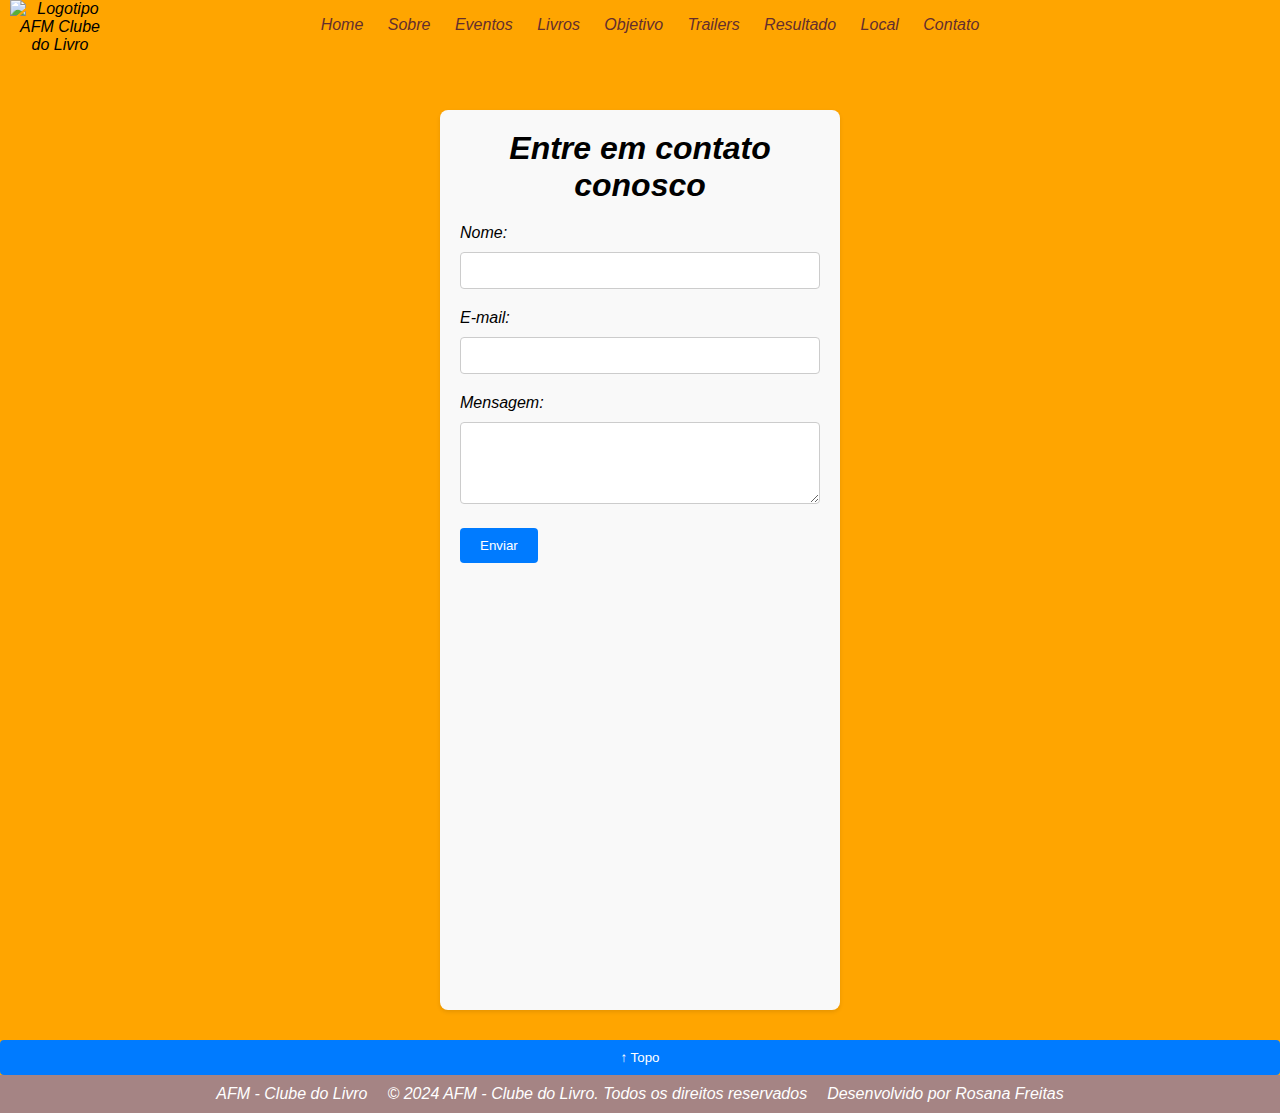
==== contato.html @ 2a9976b7 "Add files via upload" ====
<!DOCTYPE html>
<html lang="pt-br">
<head>
    <meta charset="UTF-8">
    <meta name="viewport" content="width=device-width, initial-scale=1.0">
    <title>AFM - Contatos</title>
    <link rel="stylesheet" type="text/css" href="style.css"/>
    <link rel="shortcut icon" href="Imagens/afm-clube-do-livro-logo.ico">

    <style>

* {
        margin: 0;
        padding: 0;
        box-sizing: border-box;
    }

    body {
        font-family: 'Gill Sans', 'Gill Sans MT', Calibri, 'Trebuchet MS', sans-serif;
        padding: 0;
        font-style: italic;
        background-color: orange;
    }

   
    .container {
        max-width: 400px;
       
        margin: 60px auto 30px;
        padding: 20px;
        background-color: #f9f9f9;
        border-radius: 8px;
        box-shadow: 0 2px 4px rgba(0, 0, 0, 0.1);
       
    }

    h1 {
        text-align: center;
        margin-bottom: 20px;
    }

    label {
        display: block;
        margin-bottom: 10px;
    }
   
   input, textarea {
    width: 100%;
    padding: 10px;
    margin-bottom: 20px;
    border: 1px solid #ccc;
    border-radius: 4px;
   } 

   button {
    background-color: #007bff;
    color: #fff;
    border: none;
    padding: 10px 20px;
    border-radius: 4px;
    cursor: pointer;
   }

   button:hover {
    background-color: #0056b3;
   }
    
   .back-to-top {
    display: none; /*esconde o botão por padrão */
    position: fixed;
    bottom: 20px;
    right: 20px;
    z-index: 99; 
    font-size: 18px;
    background-color: grey;
    color: white;
    border: none;
    outline: none;
    cursor: pointer;
    padding: 10px;
    transition: 0.3s;
}

.back-to-top:hover {
    background-color: #333;
}

   

    </style>

</head>
<body class="sobre">
      <!-- Conteúdo do cabeçalho - logo, menu, etc. -->

    <header class="banner">

        <img src="Imagens/AFM - clube-do-livro-logo.png" alt="Logotipo AFM Clube do Livro" class="logo">
        
        
        <nav class="menu">
        
            <ul>
              <li><a href="index.html">Home</a></li>
              <li><a href="sobre.html">Sobre</a></li>
              <li><a href="eventos.html">Eventos</a></li>
              <li><a href="livros.html">Livros</a></li>
              <li><a href="objetivo.html">Objetivo</a></li>
              <li><a href="trailers.html">Trailers</a></li>
              <li><a href="resultado.html">Resultado</a></li>
              <li><a href="local.html">Local</a></li>
              <li><a href="contato.html">Contato</a></li>
            </ul>
          </nav>

    </header>

    <div class="container">
        <h1>Entre em contato conosco</h1>
        <form id="contact-form" actions="enviar.php" method="post">
            <label for="nome">Nome:</label>
            <input type="text" id="nome" name="nome" required>

            <label for="email">E-mail:</label>
            <input type="email" id="email" name="email" required>

            <label for="mensagem">Mensagem:</label>
            <textarea id="mensagem" name="mensagem" rows="4" required></textarea>

            <button type="submit">Enviar</button>
        </form>      
    </div>


    <button id="backToTopBtn" class="back-tot-top">↑ Topo</button>

    <script src="script.js"></script>

    
    <!--JavaScript para rolar para o topo-->
    <script>
        var backToTopBtn = document.getElementById("backToTopBtn");
    
        window.onscroll = function() {
            scrollFunction();
        };
    
        function scrollFunction() {
            if (document.body.scrollTop > 20 || document.documentElement.scrollTop > 20) {
                backToTopBtn.style.display = "block";
            } else {
                backToTopBtn.style.display = "none";
            }
        }
    
        backToTopBtn.onclick = function() {
            document.body.scrollTop = 0;
            document.documentElement.scrollTop = 0;
        };
    </script>
    
    

    <footer>
        <!--conteúdo do rodapé-->

    <div class="footer-content">
        <p>AFM - Clube do Livro</p>
        <p>&copy; 2024 AFM - Clube do Livro. Todos os direitos reservados</p>
        <p>Desenvolvido por Rosana Freitas</p>

    </div>

    </footer>

</body>
</html>
---- style.css ----
/* Geral */
body, html {
  height: 100%;
  margin: 0;
  display: flex;
  flex-direction: column;
}

.container {
  display: flex;
  flex-direction: column;
  min-height: 100vh;
}

.content {
  flex: 1;
}

/* Navegação */

.home nav ul {
    list-style-type: none;
    margin: 0;
    padding: 0;
    
  }
  
  .home nav li {
    display: inline; /* ou 'inline-block' para mais controle */
    margin-right: 20px;

  }

  .home nav li:hover {
    background-color: rgb(243, 172, 172);
  }
  
  .home nav a {
    text-decoration: none;
    padding: 10px;
    color: #642e2e;
  }

  .menu {
    margin-left: 20px; /*alinha menu à direita */
    font-family: 'Gill Sans', 'Gill Sans MT', Calibri, 'Trebuchet MS', sans-serif;
    font-style: italic;
  }

  .header-inicial { 
    display: flex; /* cria um container flex */
    align-items: center /*alinha verticalmente no centro */
  }
  .home .logo img {

    float: left; /* alinha logotipo à esquerda */
    width: 150px; /*define a largura */
    height: auto; /* mantém a proporção original */
  }

  /* citação da home */
  .home .flex-container p {
    text-align: center;
    margin-top: 100px;
    font-size: large;
    font-family: Verdana, Geneva, Tahoma, sans-serif;
    font-style: italic;

  }

  .home .p {
    font-size: large;
    font-family: Verdana, Geneva, Tahoma, sans-serif;
    font-style: italic;
  }

  /* footer */
  footer {
    background-color: #a58484;
    color: #fff;
    text-align: center;
    padding: 10px 0;
    width: 100%;
        
  }

  .footer-content {
    display: flex;
    justify-content: center;
    gap: 20px; /*espaço entre os itens */
  }

  .footer-content p {
    margin: 0;
  }

  /* Estilo menu demais páginas */

  body.sobre {
    padding: 0px;
    margin: 0;
  }

 .banner {
    padding: 0;
    margin-top: 0;
    text-align: center;
    font-family: 'Lucida Sans', 'Lucida Sans Regular', 'Lucida Grande', 'Lucida Sans Unicode', Geneva, Verdana, sans-serif;
    position: relative;
    display: flex;
    align-items: center;
    justify-content: center;
    height: 50px;
 }

 /* adiciona a imagem de fundo ao menu específico da página sobre */
 .sobre .banner .menu {
    background-image: url("Imagens/imagem-livros.png");
    background-size: cover;
    background-repeat: no-repeat;
    background-position: center;
    width: 100%;
    height: 110px;
    display: flex;
    align-items: center;
    justify-content: center;
 }
 .banner .menu li {
    display: inline-block;
    margin: 0 10px;
 }

 .banner .menu li:hover {
    background-color: rgb(243, 172, 172);
    color: #fff;
 }

 .banner .menu a {
    text-decoration: none;
    color: #642e2e;
    transition: color 0.5s ease;
    
 }

 /* Estilo do logotipo no banner */

 .sobre .banner .logo {
    position: absolute;
    top: 0;
    left: 10px;
    width: 100px;
    height: 90px;
 }




/* Estilo do conteúdo */
.sobre .content {
    padding: 20px;
}


.p {
    font-size: large;
    font-family: Verdana, Geneva, Tahoma, sans-serif;
    background: linear-gradient(45deg, #f3ec78, #af4261);
    padding: 10px;
    color: #333;
    margin-bottom: 20px;
}

/*Estilo para o botão da página oculta */
.botao-oculto {
  display: inline-block;
  padding: 10px 20px;
  background-color: #6200ea;
  color: #fff;
  text-decoration: none;
  border-radius: 4px;
  margin-top: 20px;
}

.botao-oculto:hover{
  background-color: #3700b3;
}
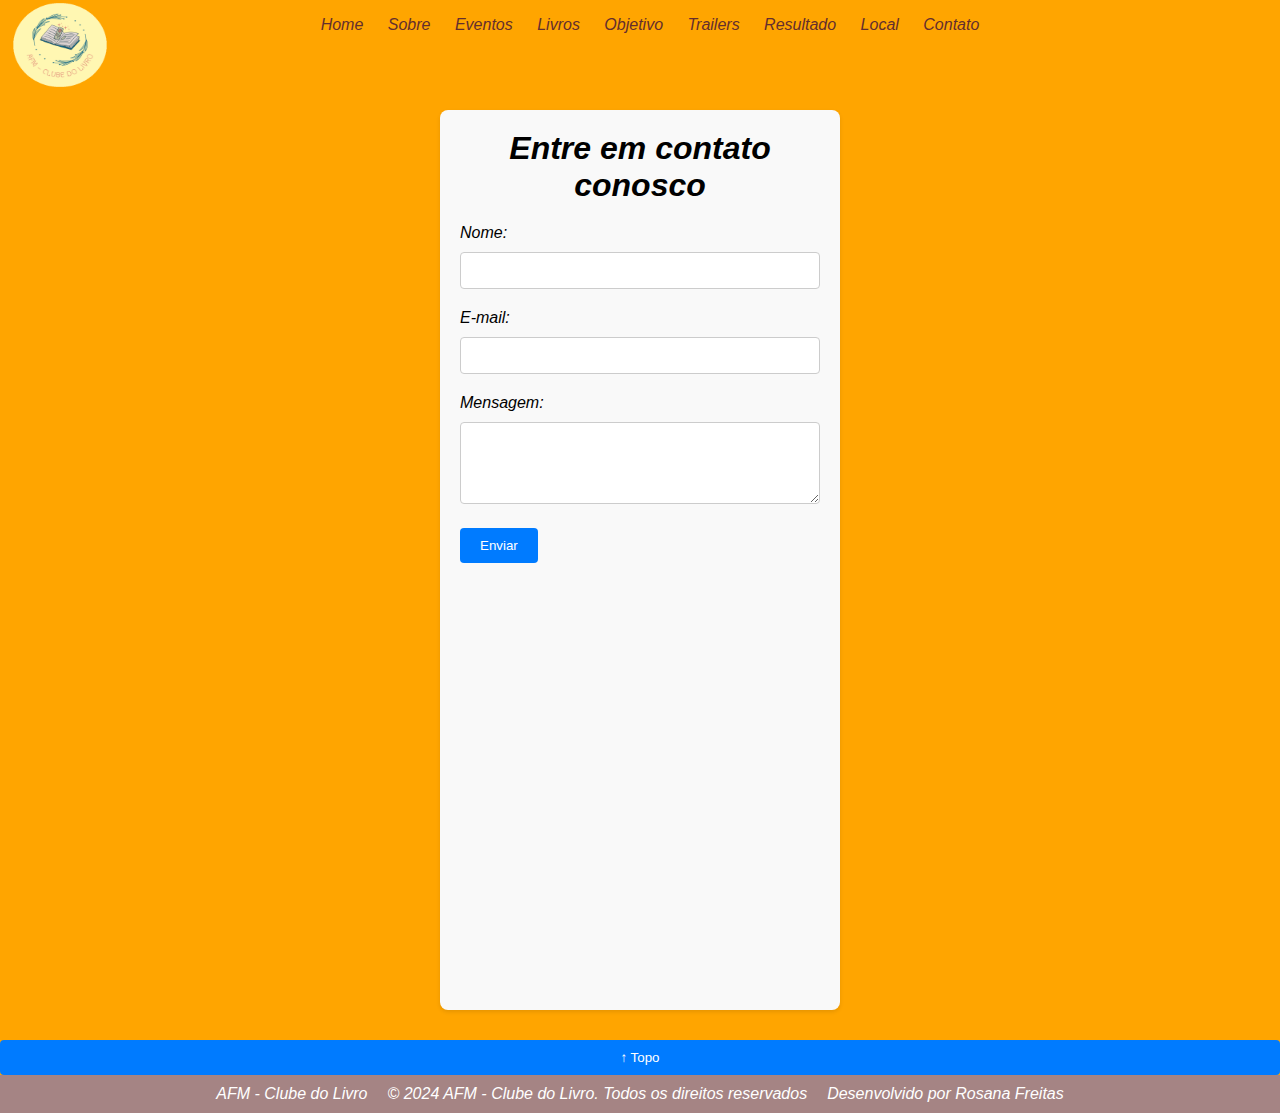
==== commit 463ae4d8: "Update contato.html" ====
--- a/contato.html
+++ b/contato.html
@@ -5,7 +5,7 @@
     <meta name="viewport" content="width=device-width, initial-scale=1.0">
     <title>AFM - Contatos</title>
     <link rel="stylesheet" type="text/css" href="style.css"/>
-    <link rel="shortcut icon" href="Imagens/afm-clube-do-livro-logo.ico">
+    <link rel="shortcut icon" href="afm-clube-do-livro-logo.ico">
 
     <style>
 
@@ -95,7 +95,7 @@
 
     <header class="banner">
 
-        <img src="Imagens/AFM - clube-do-livro-logo.png" alt="Logotipo AFM Clube do Livro" class="logo">
+        <img src="AFM - clube-do-livro-logo.png" alt="Logotipo AFM Clube do Livro" class="logo">
         
         
         <nav class="menu">
@@ -174,4 +174,4 @@
     </footer>
 
 </body>
-</html>+</html>
